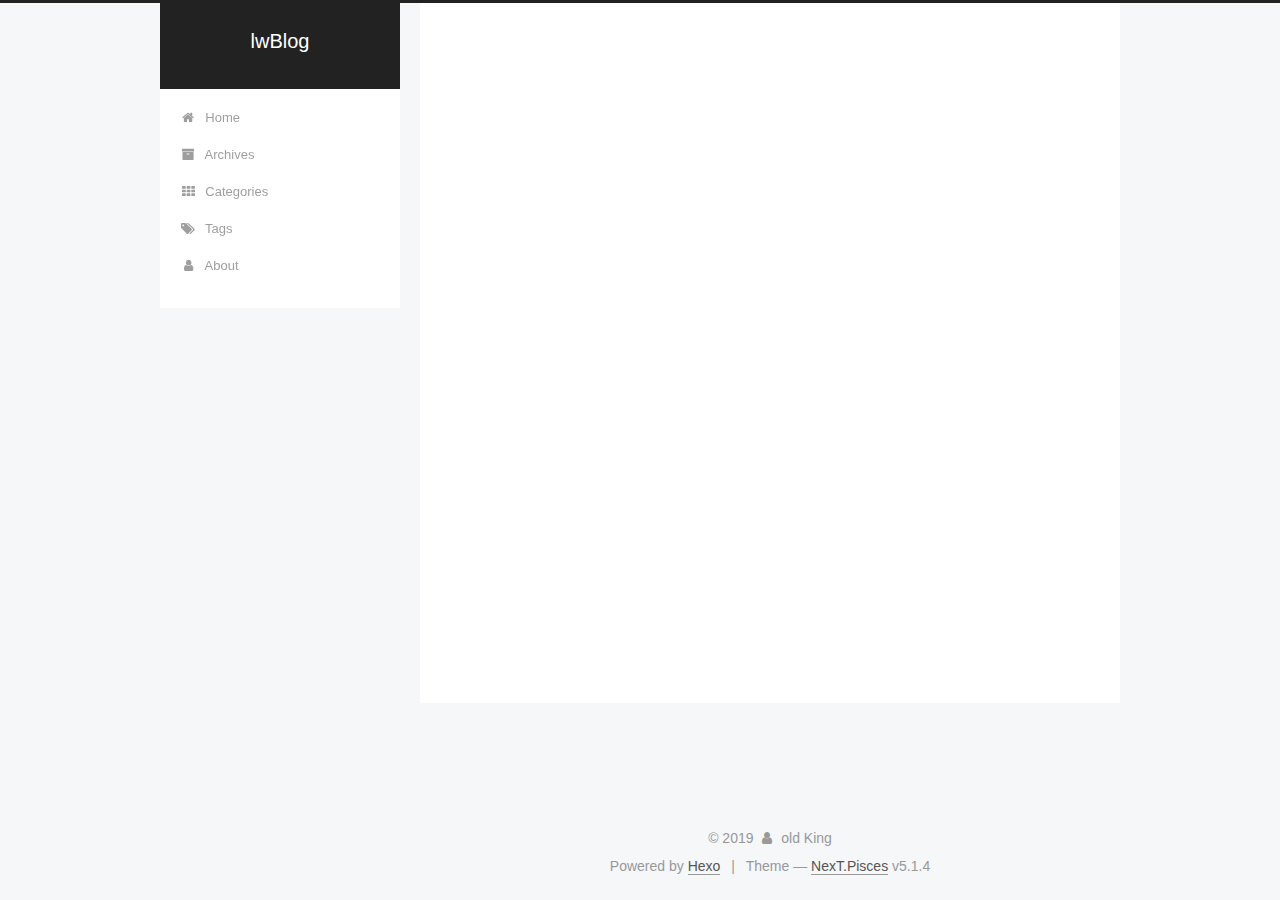
==== about/index.html @ 227a5539 "Site updated: 2019-04-22 17:58:42" ====
<!DOCTYPE html>



  


<html class="theme-next pisces use-motion" lang>
<head><meta name="generator" content="Hexo 3.8.0">
  <meta charset="UTF-8">
<meta http-equiv="X-UA-Compatible" content="IE=edge">
<meta name="viewport" content="width=device-width, initial-scale=1, maximum-scale=1">
<meta name="theme-color" content="#222">









<meta http-equiv="Cache-Control" content="no-transform">
<meta http-equiv="Cache-Control" content="no-siteapp">
















  
  
  <link href="/lib/fancybox/source/jquery.fancybox.css?v=2.1.5" rel="stylesheet" type="text/css">







<link href="/lib/font-awesome/css/font-awesome.min.css?v=4.6.2" rel="stylesheet" type="text/css">

<link href="/css/main.css?v=5.1.4" rel="stylesheet" type="text/css">


  <link rel="apple-touch-icon" sizes="180x180" href="/images/apple-touch-icon-next.png?v=5.1.4">


  <link rel="icon" type="image/png" sizes="32x32" href="/images/favicon-32x32-next.png?v=5.1.4">


  <link rel="icon" type="image/png" sizes="16x16" href="/images/favicon-16x16-next.png?v=5.1.4">


  <link rel="mask-icon" href="/images/logo.svg?v=5.1.4" color="#222">





  <meta name="keywords" content="Hexo, NexT">










<meta property="og:type" content="website">
<meta property="og:title" content="about">
<meta property="og:url" content="http://yoursite.com/about/index.html">
<meta property="og:site_name" content="lwBlog">
<meta property="og:locale" content="default">
<meta property="og:updated_time" content="2019-04-22T09:58:23.138Z">
<meta name="twitter:card" content="summary">
<meta name="twitter:title" content="about">



<script type="text/javascript" id="hexo.configurations">
  var NexT = window.NexT || {};
  var CONFIG = {
    root: '/',
    scheme: 'Pisces',
    version: '5.1.4',
    sidebar: {"position":"left","display":"post","offset":12,"b2t":false,"scrollpercent":false,"onmobile":false},
    fancybox: true,
    tabs: true,
    motion: {"enable":true,"async":false,"transition":{"post_block":"fadeIn","post_header":"slideDownIn","post_body":"slideDownIn","coll_header":"slideLeftIn","sidebar":"slideUpIn"}},
    duoshuo: {
      userId: '0',
      author: 'Author'
    },
    algolia: {
      applicationID: '',
      apiKey: '',
      indexName: '',
      hits: {"per_page":10},
      labels: {"input_placeholder":"Search for Posts","hits_empty":"We didn't find any results for the search: ${query}","hits_stats":"${hits} results found in ${time} ms"}
    }
  };
</script>



  <link rel="canonical" href="http://yoursite.com/about/">





  <title>about | lwBlog</title>
  








</head>

<body itemscope itemtype="http://schema.org/WebPage" lang="default">

  
  
    
  

  <div class="container sidebar-position-left page-post-detail">
    <div class="headband"></div>

    <header id="header" class="header" itemscope itemtype="http://schema.org/WPHeader">
      <div class="header-inner"><div class="site-brand-wrapper">
  <div class="site-meta ">
    

    <div class="custom-logo-site-title">
      <a href="/" class="brand" rel="start">
        <span class="logo-line-before"><i></i></span>
        <span class="site-title">lwBlog</span>
        <span class="logo-line-after"><i></i></span>
      </a>
    </div>
      
        <p class="site-subtitle"></p>
      
  </div>

  <div class="site-nav-toggle">
    <button>
      <span class="btn-bar"></span>
      <span class="btn-bar"></span>
      <span class="btn-bar"></span>
    </button>
  </div>
</div>

<nav class="site-nav">
  

  
    <ul id="menu" class="menu">
      
        
        <li class="menu-item menu-item-home">
          <a href="/" rel="section">
            
              <i class="menu-item-icon fa fa-fw fa-home"></i> <br>
            
            Home
          </a>
        </li>
      
        
        <li class="menu-item menu-item-archives">
          <a href="/archives/" rel="section">
            
              <i class="menu-item-icon fa fa-fw fa-archive"></i> <br>
            
            Archives
          </a>
        </li>
      
        
        <li class="menu-item menu-item-categories">
          <a href="/categories/" rel="section">
            
              <i class="menu-item-icon fa fa-fw fa-th"></i> <br>
            
            Categories
          </a>
        </li>
      
        
        <li class="menu-item menu-item-tags">
          <a href="/tags/" rel="section">
            
              <i class="menu-item-icon fa fa-fw fa-tags"></i> <br>
            
            Tags
          </a>
        </li>
      
        
        <li class="menu-item menu-item-about">
          <a href="/about/" rel="section">
            
              <i class="menu-item-icon fa fa-fw fa-user"></i> <br>
            
            About
          </a>
        </li>
      

      
    </ul>
  

  
</nav>



 </div>
    </header>

    <main id="main" class="main">
      <div class="main-inner">
        <div class="content-wrap">
          <div id="content" class="content">
            

  <div id="posts" class="posts-expand">
    
    
    
    <div class="post-block page">
      <header class="post-header">

	<h1 class="post-title" itemprop="name headline">about</h1>



</header>

      
      
      
      <div class="post-body">
        
        
          
        
      </div>
      
      
      
    </div>
    
    
    
  </div>


          </div>
          


          

  



        </div>
        
          
  
  <div class="sidebar-toggle">
    <div class="sidebar-toggle-line-wrap">
      <span class="sidebar-toggle-line sidebar-toggle-line-first"></span>
      <span class="sidebar-toggle-line sidebar-toggle-line-middle"></span>
      <span class="sidebar-toggle-line sidebar-toggle-line-last"></span>
    </div>
  </div>

  <aside id="sidebar" class="sidebar">
    
    <div class="sidebar-inner">

      

      

      <section class="site-overview-wrap sidebar-panel sidebar-panel-active">
        <div class="site-overview">
          <div class="site-author motion-element" itemprop="author" itemscope itemtype="http://schema.org/Person">
            
              <p class="site-author-name" itemprop="name">old King</p>
              <p class="site-description motion-element" itemprop="description"></p>
          </div>

          <nav class="site-state motion-element">

            
              <div class="site-state-item site-state-posts">
              
                <a href="/archives/">
              
                  <span class="site-state-item-count">2</span>
                  <span class="site-state-item-name">posts</span>
                </a>
              </div>
            

            

            
              
              
              <div class="site-state-item site-state-tags">
                
                  <span class="site-state-item-count">1</span>
                  <span class="site-state-item-name">tags</span>
                
              </div>
            

          </nav>

          

          

          
          

          
          

          

        </div>
      </section>

      

      

    </div>
  </aside>


        
      </div>
    </main>

    <footer id="footer" class="footer">
      <div class="footer-inner">
        <div class="copyright">&copy; <span itemprop="copyrightYear">2019</span>
  <span class="with-love">
    <i class="fa fa-user"></i>
  </span>
  <span class="author" itemprop="copyrightHolder">old King</span>

  
</div>


  <div class="powered-by">Powered by <a class="theme-link" target="_blank" href="https://hexo.io">Hexo</a></div>



  <span class="post-meta-divider">|</span>



  <div class="theme-info">Theme &mdash; <a class="theme-link" target="_blank" href="https://github.com/iissnan/hexo-theme-next">NexT.Pisces</a> v5.1.4</div>




        







        
      </div>
    </footer>

    
      <div class="back-to-top">
        <i class="fa fa-arrow-up"></i>
        
      </div>
    

    

  </div>

  

<script type="text/javascript">
  if (Object.prototype.toString.call(window.Promise) !== '[object Function]') {
    window.Promise = null;
  }
</script>









  












  
  
    <script type="text/javascript" src="/lib/jquery/index.js?v=2.1.3"></script>
  

  
  
    <script type="text/javascript" src="/lib/fastclick/lib/fastclick.min.js?v=1.0.6"></script>
  

  
  
    <script type="text/javascript" src="/lib/jquery_lazyload/jquery.lazyload.js?v=1.9.7"></script>
  

  
  
    <script type="text/javascript" src="/lib/velocity/velocity.min.js?v=1.2.1"></script>
  

  
  
    <script type="text/javascript" src="/lib/velocity/velocity.ui.min.js?v=1.2.1"></script>
  

  
  
    <script type="text/javascript" src="/lib/fancybox/source/jquery.fancybox.pack.js?v=2.1.5"></script>
  


  


  <script type="text/javascript" src="/js/src/utils.js?v=5.1.4"></script>

  <script type="text/javascript" src="/js/src/motion.js?v=5.1.4"></script>



  
  


  <script type="text/javascript" src="/js/src/affix.js?v=5.1.4"></script>

  <script type="text/javascript" src="/js/src/schemes/pisces.js?v=5.1.4"></script>



  
  <script type="text/javascript" src="/js/src/scrollspy.js?v=5.1.4"></script>
<script type="text/javascript" src="/js/src/post-details.js?v=5.1.4"></script>



  


  <script type="text/javascript" src="/js/src/bootstrap.js?v=5.1.4"></script>



  


  




	





  





  












  





  

  

  

  
  

  

  

  

</body>
</html>
---- css/main.css ----
/* normalize.css v3.0.2 | MIT License | git.io/normalize */
html {
  font-family: sans-serif; /* 1 */
  -ms-text-size-adjust: 100%; /* 2 */
  -webkit-text-size-adjust: 100%; /* 2 */
}
body {
  margin: 0;
}
article,
aside,
details,
figcaption,
figure,
footer,
header,
hgroup,
main,
menu,
nav,
section,
summary {
  display: block;
}
audio,
canvas,
progress,
video {
  display: inline-block; /* 1 */
  vertical-align: baseline; /* 2 */
}
audio:not([controls]) {
  display: none;
  height: 0;
}
[hidden],
template {
  display: none;
}
a {
  background-color: transparent;
}
a:active,
a:hover {
  outline: 0;
}
abbr[title] {
  border-bottom: 1px dotted;
}
b,
strong {
  font-weight: bold;
}
dfn {
  font-style: italic;
}
h1 {
  font-size: 2em;
  margin: 0.67em 0;
}
mark {
  background: #ff0;
  color: #000;
}
small {
  font-size: 80%;
}
sub,
sup {
  font-size: 75%;
  line-height: 0;
  position: relative;
  vertical-align: baseline;
}
sup {
  top: -0.5em;
}
sub {
  bottom: -0.25em;
}
img {
  border: 0;
}
svg:not(:root) {
  overflow: hidden;
}
figure {
  margin: 1em 40px;
}
hr {
  -moz-box-sizing: content-box;
  box-sizing: content-box;
  height: 0;
}
pre {
  overflow: auto;
}
code,
kbd,
pre,
samp {
  font-family: monospace, monospace;
  font-size: 1em;
}
button,
input,
optgroup,
select,
textarea {
  color: inherit; /* 1 */
  font: inherit; /* 2 */
  margin: 0; /* 3 */
}
button {
  overflow: visible;
}
button,
select {
  text-transform: none;
}
button,
html input[type="button"],
input[type="reset"],
input[type="submit"] {
  -webkit-appearance: button; /* 2 */
  cursor: pointer; /* 3 */
}
button[disabled],
html input[disabled] {
  cursor: default;
}
button::-moz-focus-inner,
input::-moz-focus-inner {
  border: 0;
  padding: 0;
}
input {
  line-height: normal;
}
input[type="checkbox"],
input[type="radio"] {
  box-sizing: border-box; /* 1 */
  padding: 0; /* 2 */
}
input[type="number"]::-webkit-inner-spin-button,
input[type="number"]::-webkit-outer-spin-button {
  height: auto;
}
input[type="search"] {
  -webkit-appearance: textfield; /* 1 */
  -moz-box-sizing: content-box;
  -webkit-box-sizing: content-box; /* 2 */
  box-sizing: content-box;
}
input[type="search"]::-webkit-search-cancel-button,
input[type="search"]::-webkit-search-decoration {
  -webkit-appearance: none;
}
fieldset {
  border: 1px solid #c0c0c0;
  margin: 0 2px;
  padding: 0.35em 0.625em 0.75em;
}
legend {
  border: 0; /* 1 */
  padding: 0; /* 2 */
}
textarea {
  overflow: auto;
}
optgroup {
  font-weight: bold;
}
table {
  border-collapse: collapse;
  border-spacing: 0;
}
td,
th {
  padding: 0;
}
::selection {
  background: #262a30;
  color: #fff;
}
body {
  position: relative;
  font-family: 'Lato', "PingFang SC", "Microsoft YaHei", sans-serif;
  font-size: 14px;
  line-height: 2;
  color: #555;
  background: #f5f7f9;
}
@media (max-width: 767px) {
  body {
    padding-right: 0 !important;
  }
}
@media (min-width: 768px) and (max-width: 991px) {
  body {
    padding-right: 0 !important;
  }
}
@media (min-width: 1600px) {
  body {
    font-size: 16px;
  }
}
h1,
h2,
h3,
h4,
h5,
h6 {
  margin: 0;
  padding: 0;
  font-weight: bold;
  line-height: 1.5;
  font-family: 'Lato', "PingFang SC", "Microsoft YaHei", sans-serif;
}
h2,
h3,
h4,
h5,
h6 {
  margin: 20px 0 15px;
}
h1 {
  font-size: 22px;
}
@media (max-width: 767px) {
  h1 {
    font-size: 18px;
  }
}
h2 {
  font-size: 20px;
}
@media (max-width: 767px) {
  h2 {
    font-size: 16px;
  }
}
h3 {
  font-size: 18px;
}
@media (max-width: 767px) {
  h3 {
    font-size: 14px;
  }
}
h4 {
  font-size: 16px;
}
@media (max-width: 767px) {
  h4 {
    font-size: 12px;
  }
}
h5 {
  font-size: 14px;
}
@media (max-width: 767px) {
  h5 {
    font-size: 10px;
  }
}
h6 {
  font-size: 12px;
}
@media (max-width: 767px) {
  h6 {
    font-size: 8px;
  }
}
p {
  margin: 0 0 20px 0;
}
a {
  color: #555;
  text-decoration: none;
  outline: none;
  border-bottom: 1px solid #999;
  word-wrap: break-word;
}
a:hover {
  color: #222;
  border-bottom-color: #222;
}
blockquote {
  margin: 0;
  padding: 0;
}
img {
  display: block;
  margin: auto;
  max-width: 100%;
  height: auto;
}
hr {
  margin: 40px 0;
  height: 3px;
  border: none;
  background-color: #ddd;
  background-image: repeating-linear-gradient(-45deg, #fff, #fff 4px, transparent 4px, transparent 8px);
}
blockquote {
  padding: 0 15px;
  color: #666;
  border-left: 4px solid #ddd;
}
blockquote cite::before {
  content: "-";
  padding: 0 5px;
}
dt {
  font-weight: 700;
}
dd {
  margin: 0;
  padding: 0;
}
kbd {
  border: 1px solid #ccc;
  border-radius: 0.2em;
  box-shadow: 0.1em 0.1em 0.2em rgba(0,0,0,0.1);
  background-color: #f9f9f9;
  font-family: inherit;
  background-image: -webkit-linear-gradient(top, #eee, #fff, #eee);
  padding: 0.1em 0.3em;
  white-space: nowrap;
}
.text-left {
  text-align: left;
}
.text-center {
  text-align: center;
}
.text-right {
  text-align: right;
}
.text-justify {
  text-align: justify;
}
.text-nowrap {
  white-space: nowrap;
}
.text-lowercase {
  text-transform: lowercase;
}
.text-uppercase {
  text-transform: uppercase;
}
.text-capitalize {
  text-transform: capitalize;
}
.center-block {
  display: block;
  margin-left: auto;
  margin-right: auto;
}
.clearfix:before,
.clearfix:after {
  content: " ";
  display: table;
}
.clearfix:after {
  clear: both;
}
.pullquote {
  width: 45%;
}
.pullquote.left {
  float: left;
  margin-left: 5px;
  margin-right: 10px;
}
.pullquote.right {
  float: right;
  margin-left: 10px;
  margin-right: 5px;
}
.affix.affix.affix {
  position: fixed;
}
.translation {
  margin-top: -20px;
  font-size: 14px;
  color: #999;
}
.scrollbar-measure {
  width: 100px;
  height: 100px;
  overflow: scroll;
  position: absolute;
  top: -9999px;
}
.use-motion .motion-element {
  opacity: 0;
}
table {
  margin: 20px 0;
  width: 100%;
  border-collapse: collapse;
  border-spacing: 0;
  border: 1px solid #ddd;
  font-size: 14px;
  table-layout: fixed;
  word-wrap: break-all;
}
table>tbody>tr:nth-of-type(odd) {
  background-color: #f9f9f9;
}
table>tbody>tr:hover {
  background-color: #f5f5f5;
}
caption,
th,
td {
  padding: 8px;
  text-align: left;
  vertical-align: middle;
  font-weight: normal;
}
th,
td {
  border-bottom: 3px solid #ddd;
  border-right: 1px solid #eee;
}
th {
  padding-bottom: 10px;
  font-weight: 700;
}
td {
  border-bottom-width: 1px;
}
html,
body {
  height: 100%;
}
.container {
  position: relative;
  min-height: 100%;
}
.header-inner {
  margin: 0 auto;
  padding: 100px 0 70px;
  width: 700px;
}
@media (min-width: 1600px) {
  .container .header-inner {
    width: 900px;
  }
}
.main {
  padding-bottom: 150px;
}
.main-inner {
  margin: 0 auto;
  width: 700px;
}
@media (min-width: 1600px) {
  .container .main-inner {
    width: 900px;
  }
}
.footer {
  position: absolute;
  left: 0;
  bottom: 0;
  width: 100%;
  min-height: 50px;
}
.footer-inner {
  box-sizing: border-box;
  margin: 20px auto;
  width: 700px;
}
@media (min-width: 1600px) {
  .container .footer-inner {
    width: 900px;
  }
}
pre,
.highlight {
  overflow: auto;
  margin: 20px 0;
  padding: 0;
  font-size: 13px;
  color: #4d4d4c;
  background: #f7f7f7;
  line-height: 1.6;
}
pre,
code {
  font-family: consolas, Menlo, "PingFang SC", "Microsoft YaHei", monospace;
}
code {
  padding: 2px 4px;
  word-wrap: break-word;
  color: #555;
  background: #eee;
  border-radius: 3px;
  font-size: 13px;
}
pre {
  padding: 10px;
}
pre code {
  padding: 0;
  color: #4d4d4c;
  background: none;
  text-shadow: none;
}
.highlight {
  border-radius: 1px;
}
.highlight pre {
  border: none;
  margin: 0;
  padding: 10px 0;
}
.highlight table {
  margin: 0;
  width: auto;
  border: none;
}
.highlight td {
  border: none;
  padding: 0;
}
.highlight figcaption {
  font-size: 1em;
  color: #4d4d4c;
  line-height: 1em;
  margin-bottom: 1em;
}
.highlight figcaption:before,
.highlight figcaption:after {
  content: " ";
  display: table;
}
.highlight figcaption:after {
  clear: both;
}
.highlight figcaption a {
  float: right;
  color: #4d4d4c;
}
.highlight figcaption a:hover {
  border-bottom-color: #4d4d4c;
}
.highlight .gutter pre {
  padding-left: 10px;
  padding-right: 10px;
  color: #869194;
  text-align: right;
  background-color: #eff2f3;
}
.highlight .code pre {
  width: 100%;
  padding-left: 10px;
  padding-right: 10px;
  background-color: #f7f7f7;
}
.highlight .line {
  height: 20px;
}
.gutter {
  -webkit-user-select: none;
  -moz-user-select: none;
  -ms-user-select: none;
  user-select: none;
}
.gist table {
  width: auto;
}
.gist table td {
  border: none;
}
pre .deletion {
  background: #fdd;
}
pre .addition {
  background: #dfd;
}
pre .meta {
  color: #8959a8;
}
pre .comment {
  color: #8e908c;
}
pre .variable,
pre .attribute,
pre .tag,
pre .regexp,
pre .ruby .constant,
pre .xml .tag .title,
pre .xml .pi,
pre .xml .doctype,
pre .html .doctype,
pre .css .id,
pre .css .class,
pre .css .pseudo {
  color: #c82829;
}
pre .number,
pre .preprocessor,
pre .built_in,
pre .literal,
pre .params,
pre .constant,
pre .command {
  color: #f5871f;
}
pre .ruby .class .title,
pre .css .rules .attribute,
pre .string,
pre .value,
pre .inheritance,
pre .header,
pre .ruby .symbol,
pre .xml .cdata,
pre .special,
pre .number,
pre .formula {
  color: #718c00;
}
pre .title,
pre .css .hexcolor {
  color: #3e999f;
}
pre .function,
pre .python .decorator,
pre .python .title,
pre .ruby .function .title,
pre .ruby .title .keyword,
pre .perl .sub,
pre .javascript .title,
pre .coffeescript .title {
  color: #4271ae;
}
pre .keyword,
pre .javascript .function {
  color: #8959a8;
}
.full-image.full-image.full-image.full-image {
  border: none;
  max-width: 100%;
  width: auto;
  margin: 20px auto 25px;
}
@media (min-width: 992px) {
  .full-image.full-image.full-image.full-image {
    max-width: none;
    width: 118%;
    margin: 0 -9%;
  }
}
.blockquote-center,
.page-home .post-type-quote blockquote,
.page-post-detail .post-type-quote blockquote {
  position: relative;
  margin: 40px 0;
  padding: 0;
  border-left: none;
  text-align: center;
}
.blockquote-center::before,
.page-home .post-type-quote blockquote::before,
.page-post-detail .post-type-quote blockquote::before,
.blockquote-center::after,
.page-home .post-type-quote blockquote::after,
.page-post-detail .post-type-quote blockquote::after {
  position: absolute;
  content: ' ';
  display: block;
  width: 100%;
  height: 24px;
  opacity: 0.2;
  background-repeat: no-repeat;
  background-position: 0 -6px;
  background-size: 22px 22px;
}
.blockquote-center::before,
.page-home .post-type-quote blockquote::before,
.page-post-detail .post-type-quote blockquote::before {
  top: -20px;
  background-image: url("../images/quote-l.svg");
  border-top: 1px solid #ccc;
}
.blockquote-center::after,
.page-home .post-type-quote blockquote::after,
.page-post-detail .post-type-quote blockquote::after {
  bottom: -20px;
  background-image: url("../images/quote-r.svg");
  border-bottom: 1px solid #ccc;
  background-position: 100% 8px;
}
.blockquote-center p,
.page-home .post-type-quote blockquote p,
.page-post-detail .post-type-quote blockquote p,
.blockquote-center div,
.page-home .post-type-quote blockquote div,
.page-post-detail .post-type-quote blockquote div {
  text-align: center;
}
.post .post-body .group-picture img {
  box-sizing: border-box;
  padding: 0 3px;
  border: none;
}
.post .group-picture-row {
  overflow: hidden;
  margin-top: 6px;
}
.post .group-picture-row:first-child {
  margin-top: 0;
}
.post .group-picture-column {
  float: left;
}
.page-post-detail .post-body .group-picture-column {
  float: none;
  margin-top: 10px;
  width: auto !important;
}
.page-post-detail .post-body .group-picture-column img {
  margin: 0 auto;
}
.page-archive .group-picture-container {
  overflow: hidden;
}
.page-archive .group-picture-row {
  float: left;
}
.page-archive .group-picture-row:first-child {
  margin-top: 6px;
}
.page-archive .group-picture-column {
  max-width: 150px;
  max-height: 150px;
}
.post-body .note {
  position: relative;
  padding: 15px;
  margin-bottom: 20px;
  border: 1px solid #eee;
  border-left-width: 5px;
  border-radius: 3px;
}
.post-body .note h2,
.post-body .note h3,
.post-body .note h4,
.post-body .note h5,
.post-body .note h6 {
  margin-top: 0;
  margin-bottom: 0;
  border-bottom: initial;
  padding-top: 0 !important;
}
.post-body .note p:first-child,
.post-body .note ul:first-child,
.post-body .note ol:first-child,
.post-body .note table:first-child,
.post-body .note pre:first-child,
.post-body .note blockquote:first-child {
  margin-top: 0;
}
.post-body .note p:last-child,
.post-body .note ul:last-child,
.post-body .note ol:last-child,
.post-body .note table:last-child,
.post-body .note pre:last-child,
.post-body .note blockquote:last-child {
  margin-bottom: 0;
}
.post-body .note.default {
  border-left-color: #777;
}
.post-body .note.default h2,
.post-body .note.default h3,
.post-body .note.default h4,
.post-body .note.default h5,
.post-body .note.default h6 {
  color: #777;
}
.post-body .note.primary {
  border-left-color: #6f42c1;
}
.post-body .note.primary h2,
.post-body .note.primary h3,
.post-body .note.primary h4,
.post-body .note.primary h5,
.post-body .note.primary h6 {
  color: #6f42c1;
}
.post-body .note.info {
  border-left-color: #428bca;
}
.post-body .note.info h2,
.post-body .note.info h3,
.post-body .note.info h4,
.post-body .note.info h5,
.post-body .note.info h6 {
  color: #428bca;
}
.post-body .note.success {
  border-left-color: #5cb85c;
}
.post-body .note.success h2,
.post-body .note.success h3,
.post-body .note.success h4,
.post-body .note.success h5,
.post-body .note.success h6 {
  color: #5cb85c;
}
.post-body .note.warning {
  border-left-color: #f0ad4e;
}
.post-body .note.warning h2,
.post-body .note.warning h3,
.post-body .note.warning h4,
.post-body .note.warning h5,
.post-body .note.warning h6 {
  color: #f0ad4e;
}
.post-body .note.danger {
  border-left-color: #d9534f;
}
.post-body .note.danger h2,
.post-body .note.danger h3,
.post-body .note.danger h4,
.post-body .note.danger h5,
.post-body .note.danger h6 {
  color: #d9534f;
}
.post-body .label {
  display: inline;
  padding: 0 2px;
  white-space: nowrap;
}
.post-body .label.default {
  background-color: #f0f0f0;
}
.post-body .label.primary {
  background-color: #efe6f7;
}
.post-body .label.info {
  background-color: #e5f2f8;
}
.post-body .label.success {
  background-color: #e7f4e9;
}
.post-body .label.warning {
  background-color: #fcf6e1;
}
.post-body .label.danger {
  background-color: #fae8eb;
}
.post-body .tabs {
  position: relative;
  display: block;
  margin-bottom: 20px;
  padding-top: 10px;
}
.post-body .tabs ul.nav-tabs {
  margin: 0;
  padding: 0;
  display: flex;
  margin-bottom: -1px;
}
@media (max-width: 413px) {
  .post-body .tabs ul.nav-tabs {
    display: block;
    margin-bottom: 5px;
  }
}
.post-body .tabs ul.nav-tabs li.tab {
  list-style-type: none !important;
  margin: 0 0.25em 0 0;
  border-top: 3px solid transparent;
  border-left: 1px solid transparent;
  border-right: 1px solid transparent;
}
@media (max-width: 413px) {
  .post-body .tabs ul.nav-tabs li.tab {
    margin: initial;
    border-top: 1px solid transparent;
    border-left: 3px solid transparent;
    border-right: 1px solid transparent;
    border-bottom: 1px solid transparent;
  }
}
.post-body .tabs ul.nav-tabs li.tab a {
  outline: 0;
  border-bottom: initial;
  display: block;
  line-height: 1.8em;
  padding: 0.25em 0.75em;
  transition-duration: 0.2s;
  transition-timing-function: ease-out;
  transition-delay: 0s;
}
.post-body .tabs ul.nav-tabs li.tab a i {
  width: 1.285714285714286em;
}
.post-body .tabs ul.nav-tabs li.tab.active {
  border-top: 3px solid #fc6423;
  border-left: 1px solid #ddd;
  border-right: 1px solid #ddd;
  background-color: #fff;
}
@media (max-width: 413px) {
  .post-body .tabs ul.nav-tabs li.tab.active {
    border-top: 1px solid #ddd;
    border-left: 3px solid #fc6423;
    border-right: 1px solid #ddd;
    border-bottom: 1px solid #ddd;
  }
}
.post-body .tabs ul.nav-tabs li.tab.active a {
  cursor: default;
  color: #555;
}
.post-body .tabs .tab-content {
  background-color: #fff;
}
.post-body .tabs .tab-content .tab-pane {
  border: 1px solid #ddd;
  padding: 20px 20px 0 20px;
}
.post-body .tabs .tab-content .tab-pane:not(.active) {
  display: none !important;
}
.post-body .tabs .tab-content .tab-pane.active {
  display: block !important;
}
.btn {
  display: inline-block;
  padding: 0 20px;
  font-size: 14px;
  color: #555;
  background: #fff;
  border: 2px solid #555;
  text-decoration: none;
  border-radius: 2px;
  transition-property: background-color;
  transition-duration: 0.2s;
  transition-timing-function: ease-in-out;
  transition-delay: 0s;
  line-height: 2;
}
.btn:hover {
  border-color: #222;
  color: #fff;
  background: #222;
}
.btn +.btn {
  margin: 0 0 8px 8px;
}
.btn .fa-fw {
  width: 1.285714285714286em;
  text-align: left;
}
.btn-bar {
  display: block;
  width: 22px;
  height: 2px;
  background: #555;
  border-radius: 1px;
}
.btn-bar+.btn-bar {
  margin-top: 4px;
}
.pagination {
  margin: 120px 0 40px;
  text-align: center;
  border-top: 1px solid #eee;
}
.page-number-basic,
.pagination .prev,
.pagination .next,
.pagination .page-number,
.pagination .space {
  display: inline-block;
  position: relative;
  top: -1px;
  margin: 0 10px;
  padding: 0 11px;
}
@media (max-width: 767px) {
  .page-number-basic,
  .pagination .prev,
  .pagination .next,
  .pagination .page-number,
  .pagination .space {
    margin: 0 5px;
  }
}
.pagination .prev,
.pagination .next,
.pagination .page-number {
  border-bottom: 0;
  border-top: 1px solid #eee;
  transition-property: border-color;
  transition-duration: 0.2s;
  transition-timing-function: ease-in-out;
  transition-delay: 0s;
}
.pagination .prev:hover,
.pagination .next:hover,
.pagination .page-number:hover {
  border-top-color: #222;
}
.pagination .space {
  padding: 0;
  margin: 0;
}
.pagination .prev {
  margin-left: 0;
}
.pagination .next {
  margin-right: 0;
}
.pagination .page-number.current {
  color: #fff;
  background: #ccc;
  border-top-color: #ccc;
}
@media (max-width: 767px) {
  .pagination {
    border-top: none;
  }
  .pagination .prev,
  .pagination .next,
  .pagination .page-number {
    margin-bottom: 10px;
    border-top: 0;
    border-bottom: 1px solid #eee;
    padding: 0 10px;
  }
  .pagination .prev:hover,
  .pagination .next:hover,
  .pagination .page-number:hover {
    border-bottom-color: #222;
  }
}
.comments {
  margin: 60px 20px 0;
}
.tag-cloud {
  text-align: center;
}
.tag-cloud a {
  display: inline-block;
  margin: 10px;
}
.back-to-top {
  box-sizing: border-box;
  position: fixed;
  bottom: -100px;
  right: 30px;
  z-index: 1050;
  padding: 0 6px;
  width: 24px;
  background: #222;
  font-size: 12px;
  opacity: 0.6;
  color: #fff;
  cursor: pointer;
  text-align: center;
  -webkit-transform: translateZ(0);
  transition-property: bottom;
  transition-duration: 0.2s;
  transition-timing-function: ease-in-out;
  transition-delay: 0s;
}
@media (min-width: 768px) and (max-width: 991px) {
  .back-to-top {
    display: none !important;
  }
}
@media (max-width: 767px) {
  .back-to-top {
    display: none !important;
  }
}
.back-to-top.back-to-top-on {
  bottom: 30px;
}
.header {
  background: transparent;
}
.header-inner {
  position: relative;
}
.headband {
  height: 3px;
  background: #222;
}
.site-meta {
  margin: 0;
  text-align: center;
}
@media (max-width: 767px) {
  .site-meta {
    text-align: center;
  }
}
.brand {
  position: relative;
  display: inline-block;
  padding: 0 40px;
  color: #fff;
  background: #222;
  border-bottom: none;
}
.brand:hover {
  color: #fff;
}
.logo {
  display: inline-block;
  margin-right: 5px;
  line-height: 36px;
  vertical-align: top;
}
.site-title {
  display: inline-block;
  vertical-align: top;
  line-height: 36px;
  font-size: 20px;
  font-weight: normal;
  font-family: 'Lato', "PingFang SC", "Microsoft YaHei", sans-serif;
}
.site-subtitle {
  margin-top: 10px;
  font-size: 13px;
  color: #ddd;
}
.use-motion .brand {
  opacity: 0;
}
.use-motion .logo,
.use-motion .site-title,
.use-motion .site-subtitle {
  opacity: 0;
  position: relative;
  top: -10px;
}
.site-nav-toggle {
  display: none;
  position: absolute;
  top: 10px;
  left: 10px;
}
@media (max-width: 767px) {
  .site-nav-toggle {
    display: block;
  }
}
.site-nav-toggle button {
  margin-top: 2px;
  padding: 9px 10px;
  background: transparent;
  border: none;
}
@media (max-width: 767px) {
  .site-nav {
    display: none;
    margin: 0 -10px;
    padding: 0 10px;
    clear: both;
    border-top: 1px solid #ddd;
  }
}
@media (min-width: 768px) and (max-width: 991px) {
  .site-nav {
    display: block !important;
  }
}
@media (min-width: 992px) {
  .site-nav {
    display: block !important;
  }
}
.menu {
  margin-top: 20px;
  padding-left: 0;
  text-align: center;
}
.menu .menu-item {
  display: inline-block;
  margin: 0 10px;
  list-style: none;
}
@media screen and (max-width: 767px) {
  .menu .menu-item {
    margin-top: 10px;
  }
}
.menu .menu-item a {
  display: block;
  font-size: 13px;
  line-height: inherit;
  border-bottom: 1px solid transparent;
  transition-property: border-color;
  transition-duration: 0.2s;
  transition-timing-function: ease-in-out;
  transition-delay: 0s;
}
.menu .menu-item a:hover,
.menu-item-active a {
  border-bottom-color: #222;
}
.menu .menu-item .fa {
  margin-right: 5px;
}
.use-motion .menu-item {
  opacity: 0;
}
.post-body {
  font-family: 'Lato', "PingFang SC", "Microsoft YaHei", sans-serif;
}
@media (max-width: 767px) {
  .post-body {
    word-break: break-word;
  }
}
.post-body .fancybox img {
  display: block !important;
  margin: 0 auto;
  cursor: pointer;
  cursor: zoom-in;
  cursor: -webkit-zoom-in;
}
.post-body .image-caption,
.post-body .figure .caption {
  margin: -20px auto 15px;
  text-align: center;
  font-size: 14px;
  color: #999;
  font-weight: bold;
  line-height: 1;
}
.post-sticky-flag {
  display: inline-block;
  font-size: 16px;
  -ms-transform: rotate(30deg);
  -webkit-transform: rotate(30deg);
  -moz-transform: rotate(30deg);
  -ms-transform: rotate(30deg);
  -o-transform: rotate(30deg);
  transform: rotate(30deg);
}
.use-motion .post-block,
.use-motion .pagination,
.use-motion .comments {
  opacity: 0;
}
.use-motion .post-header {
  opacity: 0;
}
.use-motion .post-body {
  opacity: 0;
}
.use-motion .collection-title {
  opacity: 0;
}
.posts-expand {
  padding-top: 40px;
}
@media (max-width: 767px) {
  .posts-expand {
    margin: 0 20px;
  }
  .post-body pre .gutter pre {
    padding-right: 10px;
  }
  .post-body .highlight {
    margin-left: 0px;
    margin-right: 0px;
    padding: 0;
  }
  .post-body .highlight .gutter pre {
    padding-right: 10px;
  }
}
@media (min-width: 992px) {
  .posts-expand .post-body {
    text-align: justify;
  }
}
.posts-expand .post-body h2,
.posts-expand .post-body h3,
.posts-expand .post-body h4,
.posts-expand .post-body h5,
.posts-expand .post-body h6 {
  padding-top: 10px;
}
.posts-expand .post-body h2 .header-anchor,
.posts-expand .post-body h3 .header-anchor,
.posts-expand .post-body h4 .header-anchor,
.posts-expand .post-body h5 .header-anchor,
.posts-expand .post-body h6 .header-anchor {
  float: right;
  margin-left: 10px;
  color: #ccc;
  border-bottom-style: none;
  visibility: hidden;
}
.posts-expand .post-body h2 .header-anchor:hover,
.posts-expand .post-body h3 .header-anchor:hover,
.posts-expand .post-body h4 .header-anchor:hover,
.posts-expand .post-body h5 .header-anchor:hover,
.posts-expand .post-body h6 .header-anchor:hover {
  color: inherit;
}
.posts-expand .post-body h2:hover .header-anchor,
.posts-expand .post-body h3:hover .header-anchor,
.posts-expand .post-body h4:hover .header-anchor,
.posts-expand .post-body h5:hover .header-anchor,
.posts-expand .post-body h6:hover .header-anchor {
  visibility: visible;
}
.posts-expand .post-body ul li {
  list-style: circle;
}
.posts-expand .post-body img {
  box-sizing: border-box;
  margin: auto;
  padding: 3px;
  border: 1px solid #ddd;
}
.posts-expand .post-body .fancybox img {
  margin: 0 auto 25px;
}
@media (max-width: 767px) {
  .posts-collapse {
    margin: 0 20px;
  }
  .posts-collapse .post-title,
  .posts-collapse .post-meta {
    display: block;
    width: auto;
    text-align: left;
  }
}
.posts-collapse {
  position: relative;
  z-index: 1010;
  margin-left: 55px;
}
.posts-collapse::after {
  content: " ";
  position: absolute;
  top: 20px;
  left: 0;
  margin-left: -2px;
  width: 4px;
  height: 100%;
  background: #f5f5f5;
  z-index: -1;
}
@media (max-width: 767px) {
  .posts-collapse {
    margin: 0 20px;
  }
}
.posts-collapse .collection-title {
  position: relative;
  margin: 60px 0;
}
.posts-collapse .collection-title h1,
.posts-collapse .collection-title h2 {
  margin-left: 20px;
}
.posts-collapse .collection-title small {
  color: #bbb;
  margin-left: 5px;
}
.posts-collapse .collection-title::before {
  content: " ";
  position: absolute;
  left: 0;
  top: 50%;
  margin-left: -4px;
  margin-top: -4px;
  width: 8px;
  height: 8px;
  background: #bbb;
  border-radius: 50%;
}
.posts-collapse .post {
  margin: 30px 0;
}
.posts-collapse .post-header {
  position: relative;
  transition-duration: 0.2s;
  transition-timing-function: ease-in-out;
  transition-delay: 0s;
  transition-property: border;
  border-bottom: 1px dashed #ccc;
}
.posts-collapse .post-header::before {
  content: " ";
  position: absolute;
  left: 0;
  top: 12px;
  width: 6px;
  height: 6px;
  margin-left: -4px;
  background: #bbb;
  border-radius: 50%;
  border: 1px solid #fff;
  transition-duration: 0.2s;
  transition-timing-function: ease-in-out;
  transition-delay: 0s;
  transition-property: background;
}
.posts-collapse .post-header:hover {
  border-bottom-color: #666;
}
.posts-collapse .post-header:hover::before {
  background: #222;
}
.posts-collapse .post-meta {
  position: absolute;
  font-size: 12px;
  left: 20px;
  top: 5px;
}
.posts-collapse .post-comments-count {
  display: none;
}
.posts-collapse .post-title {
  margin-left: 60px;
  font-size: 16px;
  font-weight: normal;
  line-height: inherit;
}
.posts-collapse .post-title::after {
  margin-left: 3px;
  opacity: 0.6;
}
.posts-collapse .post-title a {
  color: #666;
  border-bottom: none;
}
.page-home .post-type-quote .post-header,
.page-post-detail .post-type-quote .post-header,
.page-home .post-type-quote .post-tags,
.page-post-detail .post-type-quote .post-tags {
  display: none;
}
.posts-expand .post-title {
  text-align: center;
  word-break: break-word;
  font-weight: 400;
}
.posts-expand .post-title-link {
  display: inline-block;
  position: relative;
  color: #555;
  border-bottom: none;
  line-height: 1.2;
  vertical-align: top;
}
.posts-expand .post-title-link::before {
  content: "";
  position: absolute;
  width: 100%;
  height: 2px;
  bottom: 0;
  left: 0;
  background-color: #000;
  visibility: hidden;
  -webkit-transform: scaleX(0);
  -moz-transform: scaleX(0);
  -ms-transform: scaleX(0);
  -o-transform: scaleX(0);
  transform: scaleX(0);
  transition-duration: 0.2s;
  transition-timing-function: ease-in-out;
  transition-delay: 0s;
}
.posts-expand .post-title-link:hover::before {
  visibility: visible;
  -webkit-transform: scaleX(1);
  -moz-transform: scaleX(1);
  -ms-transform: scaleX(1);
  -o-transform: scaleX(1);
  transform: scaleX(1);
}
.posts-expand .post-title-link .fa {
  font-size: 16px;
}
.posts-expand .post-meta {
  margin: 3px 0 60px 0;
  color: #999;
  font-family: 'Lato', "PingFang SC", "Microsoft YaHei", sans-serif;
  font-size: 12px;
  text-align: center;
}
.posts-expand .post-meta .post-category-list {
  display: inline-block;
  margin: 0;
  padding: 3px;
}
.posts-expand .post-meta .post-category-list-link {
  color: #999;
}
.posts-expand .post-meta .post-description {
  font-size: 14px;
  margin-top: 2px;
}
.post-meta-divider {
  margin: 0 0.5em;
}
.post-meta-item-icon {
  margin-right: 3px;
}
@media (min-width: 768px) and (max-width: 991px) {
  .post-meta-item-icon {
    display: inline-block;
  }
}
@media (max-width: 767px) {
  .post-meta-item-icon {
    display: inline-block;
  }
}
@media (min-width: 768px) and (max-width: 991px) {
  .post-meta-item-text {
    display: none;
  }
}
@media (max-width: 767px) {
  .post-meta-item-text {
    display: none;
  }
}
@media (max-width: 767px) {
  .posts-expand .post-comments-count {
    display: none;
  }
}
.post-button {
  margin-top: 40px;
}
.posts-expand .post-tags {
  margin-top: 40px;
  text-align: center;
}
.posts-expand .post-tags a {
  display: inline-block;
  margin-right: 10px;
  font-size: 13px;
}
.post-nav {
  display: table;
  margin-top: 15px;
  width: 100%;
  border-top: 1px solid #eee;
}
.post-nav-divider {
  display: table-cell;
  width: 10%;
}
.post-nav-item {
  display: table-cell;
  padding: 10px 0 0 0;
  width: 45%;
  vertical-align: top;
}
.post-nav-item a {
  position: relative;
  display: block;
  line-height: 25px;
  font-size: 14px;
  color: #555;
  border-bottom: none;
}
.post-nav-item a:hover {
  color: #222;
  border-bottom: none;
}
.post-nav-item a:active {
  top: 2px;
}
.post-nav-item .fa {
  position: absolute;
  top: 8px;
  left: 0;
  font-size: 12px;
}
.post-nav-next a {
  padding-left: 15px;
}
.post-nav-prev {
  text-align: right;
}
.post-nav-prev a {
  padding-right: 15px;
}
.post-nav-prev .fa {
  right: 0;
  left: auto;
}
.posts-expand .post-eof {
  display: block;
  margin: 80px auto 60px;
  width: 8%;
  height: 1px;
  background: #ccc;
  text-align: center;
}
.post:last-child .post-eof.post-eof.post-eof {
  display: none;
}
.post-gallery {
  display: table;
  table-layout: fixed;
  width: 100%;
  border-collapse: separate;
}
.post-gallery-row {
  display: table-row;
}
.post-gallery .post-gallery-img {
  display: table-cell;
  text-align: center;
  vertical-align: middle;
  border: none;
}
.post-gallery .post-gallery-img img {
  max-width: 100%;
  max-height: 100%;
  border: none;
}
.fancybox-close,
.fancybox-close:hover {
  border: none;
}
.rtl.post-body p,
.rtl.post-body a,
.rtl.post-body h1,
.rtl.post-body h2,
.rtl.post-body h3,
.rtl.post-body h4,
.rtl.post-body h5,
.rtl.post-body h6,
.rtl.post-body li,
.rtl.post-body ul,
.rtl.post-body ol {
  direction: rtl;
  font-family: UKIJ Ekran;
}
.rtl.post-title {
  font-family: UKIJ Ekran;
}
.sidebar {
  position: fixed;
  right: 0;
  top: 0;
  bottom: 0;
  width: 0;
  z-index: 1040;
  box-shadow: inset 0 2px 6px #000;
  background: #222;
  -webkit-transform: translateZ(0);
}
.sidebar a {
  color: #999;
  border-bottom-color: #555;
}
.sidebar a:hover {
  color: #eee;
}
@media (min-width: 768px) and (max-width: 991px) {
  .sidebar {
    display: none !important;
  }
}
@media (max-width: 767px) {
  .sidebar {
    display: none !important;
  }
}
.sidebar-inner {
  position: relative;
  padding: 20px 10px;
  color: #999;
  text-align: center;
}
.site-overview-wrap {
  overflow: hidden;
}
.site-overview {
  overflow-y: auto;
  overflow-x: hidden;
}
.sidebar-toggle {
  position: fixed;
  right: 30px;
  bottom: 45px;
  width: 14px;
  height: 14px;
  padding: 5px;
  background: #222;
  line-height: 0;
  z-index: 1050;
  cursor: pointer;
  -webkit-transform: translateZ(0);
}
@media (min-width: 768px) and (max-width: 991px) {
  .sidebar-toggle {
    display: none !important;
  }
}
@media (max-width: 767px) {
  .sidebar-toggle {
    display: none !important;
  }
}
.sidebar-toggle-line {
  position: relative;
  display: inline-block;
  vertical-align: top;
  height: 2px;
  width: 100%;
  background: #fff;
  margin-top: 3px;
}
.sidebar-toggle-line:first-child {
  margin-top: 0;
}
.site-author-image {
  display: block;
  margin: 0 auto;
  padding: 2px;
  max-width: 120px;
  height: auto;
  border: 1px solid #eee;
}
.site-author-name {
  margin: 0;
  text-align: center;
  color: #222;
  font-weight: 600;
}
.site-description {
  margin-top: 0;
  text-align: center;
  font-size: 13px;
  color: #999;
}
.site-state {
  overflow: hidden;
  line-height: 1.4;
  white-space: nowrap;
  text-align: center;
}
.site-state-item {
  display: inline-block;
  padding: 0 15px;
  border-left: 1px solid #eee;
}
.site-state-item:first-child {
  border-left: none;
}
.site-state-item a {
  border-bottom: none;
}
.site-state-item-count {
  display: block;
  text-align: center;
  color: inherit;
  font-weight: 600;
  font-size: 16px;
}
.site-state-item-name {
  font-size: 13px;
  color: #999;
}
.feed-link {
  margin-top: 20px;
}
.feed-link a {
  display: inline-block;
  padding: 0 15px;
  color: #fc6423;
  border: 1px solid #fc6423;
  border-radius: 4px;
}
.feed-link a i {
  color: #fc6423;
  font-size: 14px;
}
.feed-link a:hover {
  color: #fff;
  background: #fc6423;
}
.feed-link a:hover i {
  color: #fff;
}
.links-of-author {
  margin-top: 20px;
}
.links-of-author a {
  display: inline-block;
  vertical-align: middle;
  margin-right: 10px;
  margin-bottom: 10px;
  border-bottom-color: #555;
  font-size: 13px;
}
.links-of-author a:before {
  display: inline-block;
  vertical-align: middle;
  margin-right: 3px;
  content: " ";
  width: 4px;
  height: 4px;
  border-radius: 50%;
  background: #ffffac;
}
.links-of-blogroll {
  font-size: 13px;
}
.links-of-blogroll-title {
  margin-top: 20px;
  font-size: 14px;
  font-weight: 600;
}
.links-of-blogroll-list {
  margin: 0;
  padding: 0;
  list-style: none;
}
.links-of-blogroll-item {
  padding: 2px 10px;
}
.links-of-blogroll-item a {
  max-width: 280px;
  box-sizing: border-box;
  display: inline-block;
  overflow: hidden;
  white-space: nowrap;
  text-overflow: ellipsis;
}
.sidebar-nav {
  margin: 0 0 20px;
  padding-left: 0;
}
.sidebar-nav li {
  display: inline-block;
  cursor: pointer;
  border-bottom: 1px solid transparent;
  font-size: 14px;
  color: #555;
}
.sidebar-nav li:hover {
  color: #fc6423;
}
.page-post-detail .sidebar-nav-toc {
  padding: 0 5px;
}
.page-post-detail .sidebar-nav-overview {
  margin-left: 10px;
}
.sidebar-nav .sidebar-nav-active {
  color: #fc6423;
  border-bottom-color: #fc6423;
}
.sidebar-nav .sidebar-nav-active:hover {
  color: #fc6423;
}
.sidebar-panel {
  display: none;
}
.sidebar-panel-active {
  display: block;
}
.post-toc-empty {
  font-size: 14px;
  color: #666;
}
.post-toc-wrap {
  overflow: hidden;
}
.post-toc {
  overflow: auto;
}
.post-toc ol {
  margin: 0;
  padding: 0 2px 5px 10px;
  text-align: left;
  list-style: none;
  font-size: 14px;
}
.post-toc ol > ol {
  padding-left: 0;
}
.post-toc ol a {
  transition-duration: 0.2s;
  transition-timing-function: ease-in-out;
  transition-delay: 0s;
  transition-property: all;
  color: #666;
  border-bottom-color: #ccc;
}
.post-toc ol a:hover {
  color: #000;
  border-bottom-color: #000;
}
.post-toc .nav-item {
  overflow: hidden;
  text-overflow: ellipsis;
  text-align: justify;
  white-space: nowrap;
  line-height: 1.8;
}
.post-toc .nav .nav-child {
  display: none;
}
.post-toc .nav .active > .nav-child {
  display: block;
}
.post-toc .nav .active-current > .nav-child {
  display: block;
}
.post-toc .nav .active-current > .nav-child > .nav-item {
  display: block;
}
.post-toc .nav .active > a {
  color: #fc6423;
  border-bottom-color: #fc6423;
}
.post-toc .nav .active-current > a {
  color: #fc6423;
}
.post-toc .nav .active-current > a:hover {
  color: #fc6423;
}
.footer {
  font-size: 14px;
  color: #999;
}
.footer img {
  border: none;
}
.footer-inner {
  text-align: center;
}
.with-love {
  display: inline-block;
  margin: 0 5px;
}
.powered-by,
.theme-info {
  display: inline-block;
}
.cc-license {
  margin-top: 10px;
  text-align: center;
}
.cc-license .cc-opacity {
  opacity: 0.7;
  border-bottom: none;
}
.cc-license .cc-opacity:hover {
  opacity: 0.9;
}
.cc-license img {
  display: inline-block;
}
.theme-next #ds-thread #ds-reset {
  color: #555;
}
.theme-next #ds-thread #ds-reset .ds-replybox {
  margin-bottom: 30px;
}
.theme-next #ds-thread #ds-reset .ds-replybox .ds-avatar,
.theme-next #ds-reset .ds-avatar img {
  box-shadow: none;
}
.theme-next #ds-thread #ds-reset .ds-textarea-wrapper {
  border-color: #c7d4e1;
  background: none;
  border-top-right-radius: 3px;
  border-top-left-radius: 3px;
}
.theme-next #ds-thread #ds-reset .ds-textarea-wrapper textarea {
  height: 60px;
}
.theme-next #ds-reset .ds-rounded-top {
  border-radius: 0;
}
.theme-next #ds-thread #ds-reset .ds-post-toolbar {
  box-sizing: border-box;
  border: 1px solid #c7d4e1;
  background: #f6f8fa;
}
.theme-next #ds-thread #ds-reset .ds-post-options {
  height: 40px;
  border: none;
  background: none;
}
.theme-next #ds-thread #ds-reset .ds-toolbar-buttons {
  top: 11px;
}
.theme-next #ds-thread #ds-reset .ds-sync {
  top: 5px;
}
.theme-next #ds-thread #ds-reset .ds-post-button {
  top: 4px;
  right: 5px;
  width: 90px;
  height: 30px;
  border: 1px solid #c5ced7;
  border-radius: 3px;
  background-image: linear-gradient(#fbfbfc, #f5f7f9);
  color: #60676d;
}
.theme-next #ds-thread #ds-reset .ds-post-button:hover {
  background-position: 0 -30px;
  color: #60676d;
}
.theme-next #ds-thread #ds-reset .ds-comments-info {
  padding: 10px 0;
}
.theme-next #ds-thread #ds-reset .ds-sort {
  display: none;
}
.theme-next #ds-thread #ds-reset li.ds-tab a.ds-current {
  border: none;
  background: #f6f8fa;
  color: #60676d;
}
.theme-next #ds-thread #ds-reset li.ds-tab a.ds-current:hover {
  background-color: #e9f0f7;
  color: #60676d;
}
.theme-next #ds-thread #ds-reset li.ds-tab a {
  border-radius: 2px;
  padding: 5px;
}
.theme-next #ds-thread #ds-reset .ds-login-buttons p {
  color: #999;
  line-height: 36px;
}
.theme-next #ds-thread #ds-reset .ds-login-buttons .ds-service-list li {
  height: 28px;
}
.theme-next #ds-thread #ds-reset .ds-service-list a {
  background: none;
  padding: 5px;
  border: 1px solid;
  border-radius: 3px;
  text-align: center;
}
.theme-next #ds-thread #ds-reset .ds-service-list a:hover {
  color: #fff;
  background: #666;
}
.theme-next #ds-thread #ds-reset .ds-service-list .ds-weibo {
  color: #fc9b00;
  border-color: #fc9b00;
}
.theme-next #ds-thread #ds-reset .ds-service-list .ds-weibo:hover {
  background: #fc9b00;
}
.theme-next #ds-thread #ds-reset .ds-service-list .ds-qq {
  color: #60a3ec;
  border-color: #60a3ec;
}
.theme-next #ds-thread #ds-reset .ds-service-list .ds-qq:hover {
  background: #60a3ec;
}
.theme-next #ds-thread #ds-reset .ds-service-list .ds-renren {
  color: #2e7ac4;
  border-color: #2e7ac4;
}
.theme-next #ds-thread #ds-reset .ds-service-list .ds-renren:hover {
  background: #2e7ac4;
}
.theme-next #ds-thread #ds-reset .ds-service-list .ds-douban {
  color: #37994c;
  border-color: #37994c;
}
.theme-next #ds-thread #ds-reset .ds-service-list .ds-douban:hover {
  background: #37994c;
}
.theme-next #ds-thread #ds-reset .ds-service-list .ds-kaixin {
  color: #fef20d;
  border-color: #fef20d;
}
.theme-next #ds-thread #ds-reset .ds-service-list .ds-kaixin:hover {
  background: #fef20d;
}
.theme-next #ds-thread #ds-reset .ds-service-list .ds-netease {
  color: #f00;
  border-color: #f00;
}
.theme-next #ds-thread #ds-reset .ds-service-list .ds-netease:hover {
  background: #f00;
}
.theme-next #ds-thread #ds-reset .ds-service-list .ds-sohu {
  color: #ffcb05;
  border-color: #ffcb05;
}
.theme-next #ds-thread #ds-reset .ds-service-list .ds-sohu:hover {
  background: #ffcb05;
}
.theme-next #ds-thread #ds-reset .ds-service-list .ds-baidu {
  color: #2831e0;
  border-color: #2831e0;
}
.theme-next #ds-thread #ds-reset .ds-service-list .ds-baidu:hover {
  background: #2831e0;
}
.theme-next #ds-thread #ds-reset .ds-service-list .ds-google {
  color: #166bec;
  border-color: #166bec;
}
.theme-next #ds-thread #ds-reset .ds-service-list .ds-google:hover {
  background: #166bec;
}
.theme-next #ds-thread #ds-reset .ds-service-list .ds-weixin {
  color: #00ce0d;
  border-color: #00ce0d;
}
.theme-next #ds-thread #ds-reset .ds-service-list .ds-weixin:hover {
  background: #00ce0d;
}
.theme-next #ds-thread #ds-reset .ds-service-list .ds-more-services {
  border: none;
}
.theme-next #ds-thread #ds-reset .ds-service-list .ds-more-services:hover {
  background: none;
}
.theme-next #ds-reset .duoshuo-ua-admin {
  display: inline-block;
  color: #f00;
}
.theme-next #ds-reset .duoshuo-ua-platform,
.theme-next #ds-reset .duoshuo-ua-browser {
  color: #ccc;
}
.theme-next #ds-reset .duoshuo-ua-platform .fa,
.theme-next #ds-reset .duoshuo-ua-browser .fa {
  display: inline-block;
  margin-right: 3px;
}
.theme-next #ds-reset .duoshuo-ua-separator {
  display: inline-block;
  margin-left: 5px;
}
.theme-next .this_ua {
  background-color: #ccc !important;
  border-radius: 4px;
  padding: 0 5px !important;
  margin: 1px 1px !important;
  border: 1px solid #bbb !important;
  color: #fff;
  display: inline-block !important;
}
.theme-next .this_ua.admin {
  background-color: #d9534f !important;
  border-color: #d9534f !important;
}
.theme-next .this_ua.platform.iOS,
.theme-next .this_ua.platform.Mac,
.theme-next .this_ua.platform.Windows {
  background-color: #39b3d7 !important;
  border-color: #46b8da !important;
}
.theme-next .this_ua.platform.Linux {
  background-color: #3a3a3a !important;
  border-color: #1f1f1f !important;
}
.theme-next .this_ua.platform.Android {
  background-color: #00c47d !important;
  border-color: #01b171 !important;
}
.theme-next .this_ua.browser.Mobile,
.theme-next .this_ua.browser.Chrome {
  background-color: #5cb85c !important;
  border-color: #4cae4c !important;
}
.theme-next .this_ua.browser.Firefox {
  background-color: #f0ad4e !important;
  border-color: #eea236 !important;
}
.theme-next .this_ua.browser.Maxthon,
.theme-next .this_ua.browser.IE {
  background-color: #428bca !important;
  border-color: #357ebd !important;
}
.theme-next .this_ua.browser.baidu,
.theme-next .this_ua.browser.UCBrowser,
.theme-next .this_ua.browser.Opera {
  background-color: #d9534f !important;
  border-color: #d43f3a !important;
}
.theme-next .this_ua.browser.Android,
.theme-next .this_ua.browser.QQBrowser {
  background-color: #78ace9 !important;
  border-color: #4cae4c !important;
}
.post-spread {
  margin-top: 20px;
  text-align: center;
}
.jiathis_style {
  display: inline-block;
}
.jiathis_style a {
  border: none;
}
.fa {
  font-family: FontAwesome !important;
}
.post-spread {
  margin-top: 20px;
  text-align: center;
}
.bdshare-slide-button-box a {
  border: none;
}
.bdsharebuttonbox {
  display: inline-block;
}
.bdsharebuttonbox a {
  border: none;
}
.local-search-pop-overlay {
  position: fixed;
  width: 100%;
  height: 100%;
  top: 0;
  left: 0;
  z-index: 2080;
  background-color: rgba(0,0,0,0.3);
}
.local-search-popup {
  display: none;
  position: fixed;
  top: 10%;
  left: 50%;
  margin-left: -350px;
  width: 700px;
  height: 80%;
  padding: 0;
  background: #fff;
  color: #333;
  z-index: 9999;
  border-radius: 5px;
}
@media (max-width: 767px) {
  .local-search-popup {
    padding: 0;
    top: 0;
    left: 0;
    margin: 0;
    width: 100%;
    height: 100%;
    border-radius: 0;
  }
}
.local-search-popup ul.search-result-list {
  padding: 0;
  margin: 0 5px;
}
.local-search-popup p.search-result {
  border-bottom: 1px dashed #ccc;
  padding: 5px 0;
}
.local-search-popup a.search-result-title {
  font-weight: bold;
  font-size: 16px;
}
.local-search-popup .search-keyword {
  border-bottom: 1px dashed #f00;
  font-weight: bold;
  color: #f00;
}
.local-search-popup .local-search-header {
  padding: 5px;
  height: 36px;
  background: #f5f5f5;
  border-top-left-radius: 5px;
  border-top-right-radius: 5px;
}
.local-search-popup #local-search-result {
  overflow: auto;
  position: relative;
  padding: 5px 25px;
  height: calc(100% - 55px);
}
.local-search-popup .local-search-input-wrapper {
  display: inline-block;
  width: calc(100% - 90px);
  height: 36px;
  line-height: 36px;
  padding: 0 5px;
}
.local-search-popup .local-search-input-wrapper input {
  padding: 8px 0;
  height: 20px;
  display: block;
  width: 100%;
  outline: none;
  border: none;
  background: transparent;
  vertical-align: middle;
}
.local-search-popup .search-icon,
.local-search-popup .popup-btn-close {
  display: inline-block;
  font-size: 18px;
  color: #999;
  height: 36px;
  width: 18px;
  padding-left: 10px;
  padding-right: 10px;
}
.local-search-popup .search-icon {
  float: left;
}
.local-search-popup .popup-btn-close {
  border-left: 1px solid #eee;
  float: right;
  cursor: pointer;
}
.local-search-popup #no-result {
  position: absolute;
  left: 50%;
  top: 50%;
  -webkit-transform: translate(-50%, -50%);
  -webkit-transform: translate(-50%, -50%);
  -moz-transform: translate(-50%, -50%);
  -ms-transform: translate(-50%, -50%);
  -o-transform: translate(-50%, -50%);
  transform: translate(-50%, -50%);
  color: #ccc;
}
@media (min-width: 768px) and (max-width: 991px) {
  .busuanzi-count {
    width: auto;
  }
}
@media (max-width: 767px) {
  .busuanzi-count {
    width: auto;
  }
}
.site-uv,
.site-pv,
.page-pv {
  display: inline-block;
}
.site-uv .busuanzi-value,
.site-pv .busuanzi-value,
.page-pv .busuanzi-value {
  margin: 0 5px;
}
.site-uv {
  margin-right: 10px;
}
.site-uv::after {
  content: "|";
  padding-left: 10px;
}
.page-archive .archive-page-counter {
  position: relative;
  top: 3px;
  left: 20px;
}
@media (max-width: 767px) {
  .page-archive .archive-page-counter {
    top: 5px;
  }
}
.page-archive .posts-collapse .archive-move-on {
  position: absolute;
  top: 11px;
  left: 0;
  margin-left: -6px;
  width: 10px;
  height: 10px;
  opacity: 0.5;
  background: #555;
  border: 1px solid #fff;
  border-radius: 50%;
}
.category-all-page .category-all-title {
  text-align: center;
}
.category-all-page .category-all {
  margin-top: 20px;
}
.category-all-page .category-list {
  margin: 0;
  padding: 0;
  list-style: none;
}
.category-all-page .category-list-item {
  margin: 5px 10px;
}
.category-all-page .category-list-count {
  color: #bbb;
}
.category-all-page .category-list-count:before {
  display: inline;
  content: " (";
}
.category-all-page .category-list-count:after {
  display: inline;
  content: ") ";
}
.category-all-page .category-list-child {
  padding-left: 10px;
}
#schedule ul#event-list {
  padding-left: 30px;
}
#schedule ul#event-list hr {
  margin: 20px 0 45px 0 !important;
  background: #222;
}
#schedule ul#event-list hr:after {
  display: inline-block;
  content: 'NOW';
  background: #222;
  color: #fff;
  font-weight: bold;
  text-align: right;
  padding: 0 5px;
}
#schedule ul#event-list li.event {
  margin: 20px 0px;
  background: #f9f9f9;
  padding-left: 10px;
  min-height: 40px;
}
#schedule ul#event-list li.event h2.event-summary {
  margin: 0;
  padding-bottom: 3px;
}
#schedule ul#event-list li.event h2.event-summary:before {
  display: inline-block;
  font-family: FontAwesome;
  font-size: 8px;
  content: '\f111';
  vertical-align: middle;
  margin-right: 25px;
  color: #bbb;
}
#schedule ul#event-list li.event span.event-relative-time {
  display: inline-block;
  font-size: 12px;
  font-weight: 400;
  padding-left: 12px;
  color: #bbb;
}
#schedule ul#event-list li.event span.event-details {
  display: block;
  color: #bbb;
  margin-left: 56px;
  padding-top: 3px;
  padding-bottom: 6px;
  text-indent: -24px;
  line-height: 18px;
}
#schedule ul#event-list li.event span.event-details:before {
  text-indent: 0;
  display: inline-block;
  width: 14px;
  font-family: FontAwesome;
  text-align: center;
  margin-right: 9px;
  color: #bbb;
}
#schedule ul#event-list li.event span.event-details.event-location:before {
  content: '\f041';
}
#schedule ul#event-list li.event span.event-details.event-duration:before {
  content: '\f017';
}
#schedule ul#event-list li.event-past {
  background: #fcfcfc;
}
#schedule ul#event-list li.event-past > * {
  opacity: 0.6;
}
#schedule ul#event-list li.event-past h2.event-summary {
  color: #bbb;
}
#schedule ul#event-list li.event-past h2.event-summary:before {
  color: #dfdfdf;
}
#schedule ul#event-list li.event-now {
  background: #222;
  color: #fff;
  padding: 15px 0 15px 10px;
}
#schedule ul#event-list li.event-now h2.event-summary:before {
  -webkit-transform: scale(1.2);
  -moz-transform: scale(1.2);
  -ms-transform: scale(1.2);
  -o-transform: scale(1.2);
  transform: scale(1.2);
  color: #fff;
  animation: dot-flash 1s alternate infinite ease-in-out;
}
#schedule ul#event-list li.event-now * {
  color: #fff !important;
}
@-moz-keyframes dot-flash {
  from {
    opacity: 1;
    -webkit-transform: scale(1.1);
    -moz-transform: scale(1.1);
    -ms-transform: scale(1.1);
    -o-transform: scale(1.1);
    transform: scale(1.1);
  }
  to {
    opacity: 0;
    -webkit-transform: scale(1);
    -moz-transform: scale(1);
    -ms-transform: scale(1);
    -o-transform: scale(1);
    transform: scale(1);
  }
}
@-webkit-keyframes dot-flash {
  from {
    opacity: 1;
    -webkit-transform: scale(1.1);
    -moz-transform: scale(1.1);
    -ms-transform: scale(1.1);
    -o-transform: scale(1.1);
    transform: scale(1.1);
  }
  to {
    opacity: 0;
    -webkit-transform: scale(1);
    -moz-transform: scale(1);
    -ms-transform: scale(1);
    -o-transform: scale(1);
    transform: scale(1);
  }
}
@-o-keyframes dot-flash {
  from {
    opacity: 1;
    -webkit-transform: scale(1.1);
    -moz-transform: scale(1.1);
    -ms-transform: scale(1.1);
    -o-transform: scale(1.1);
    transform: scale(1.1);
  }
  to {
    opacity: 0;
    -webkit-transform: scale(1);
    -moz-transform: scale(1);
    -ms-transform: scale(1);
    -o-transform: scale(1);
    transform: scale(1);
  }
}
@keyframes dot-flash {
  from {
    opacity: 1;
    -webkit-transform: scale(1.1);
    -moz-transform: scale(1.1);
    -ms-transform: scale(1.1);
    -o-transform: scale(1.1);
    transform: scale(1.1);
  }
  to {
    opacity: 0;
    -webkit-transform: scale(1);
    -moz-transform: scale(1);
    -ms-transform: scale(1);
    -o-transform: scale(1);
    transform: scale(1);
  }
}
.page-post-detail .sidebar-toggle-line {
  background: #fc6423;
}
.page-post-detail .comments {
  overflow: hidden;
}
.header {
  position: relative;
  margin: 0 auto;
  width: 960px;
}
@media (min-width: 768px) and (max-width: 991px) {
  .header {
    width: auto;
  }
}
@media (max-width: 767px) {
  .header {
    width: auto;
  }
}
.header-inner {
  position: absolute;
  top: 0;
  overflow: hidden;
  padding: 0;
  width: 240px;
  background: #fff;
  box-shadow: initial;
  border-radius: initial;
}
@media (min-width: 1600px) {
  .container .header-inner {
    width: 240px;
  }
}
@media (min-width: 768px) and (max-width: 991px) {
  .header-inner {
    position: relative;
    width: auto;
    border-radius: initial;
  }
}
@media (max-width: 767px) {
  .header-inner {
    position: relative;
    width: auto;
    border-radius: initial;
  }
}
.main:before,
.main:after {
  content: " ";
  display: table;
}
.main:after {
  clear: both;
}
@media (min-width: 768px) and (max-width: 991px) {
  .main {
    padding-bottom: 100px;
  }
}
@media (max-width: 767px) {
  .main {
    padding-bottom: 100px;
  }
}
.container .main-inner {
  width: 960px;
}
@media (min-width: 768px) and (max-width: 991px) {
  .container .main-inner {
    width: auto;
  }
}
@media (max-width: 767px) {
  .container .main-inner {
    width: auto;
  }
}
.content-wrap {
  float: right;
  box-sizing: border-box;
  padding: 40px;
  width: 700px;
  background: #fff;
  min-height: 700px;
  box-shadow: initial;
  border-radius: initial;
}
@media (min-width: 768px) and (max-width: 991px) {
  .content-wrap {
    width: 100%;
    padding: 20px;
    border-radius: initial;
  }
}
@media (max-width: 767px) {
  .content-wrap {
    width: 100%;
    padding: 20px;
    min-height: auto;
    border-radius: initial;
  }
}
.sidebar {
  position: static;
  float: left;
  margin-top: 300px;
  width: 240px;
  background: #f5f7f9;
  box-shadow: none;
}
@media (min-width: 768px) and (max-width: 991px) {
  .sidebar {
    display: none;
  }
}
@media (max-width: 767px) {
  .sidebar {
    display: none;
  }
}
.sidebar-toggle {
  display: none;
}
.footer-inner {
  width: 960px;
  padding-left: 260px;
}
@media (min-width: 768px) and (max-width: 991px) {
  .footer-inner {
    width: auto;
    padding-left: 0 !important;
    padding-right: 0 !important;
  }
}
@media (max-width: 767px) {
  .footer-inner {
    width: auto;
    padding-left: 0 !important;
    padding-right: 0 !important;
  }
}
.sidebar-position-right .header-inner {
  right: 0;
}
.sidebar-position-right .content-wrap {
  float: left;
}
.sidebar-position-right .sidebar {
  float: right;
}
.sidebar-position-right .footer-inner {
  padding-left: 0;
  padding-right: 260px;
}
.site-brand-wrapper {
  position: relative;
}
.site-meta {
  padding: 20px 0;
  color: #fff;
  background: #222;
}
@media (min-width: 768px) and (max-width: 991px) {
  .site-meta {
    box-shadow: 0 0 16px rgba(0,0,0,0.5);
  }
}
@media (max-width: 767px) {
  .site-meta {
    box-shadow: 0 0 16px rgba(0,0,0,0.5);
  }
}
.brand {
  padding: 0;
  background: none;
}
.brand:hover {
  color: #fff;
}
.site-subtitle {
  margin: 10px 10px 0;
  font-weight: initial;
}
.site-search form {
  display: none;
}
.site-nav {
  border-top: none;
}
@media (min-width: 768px) and (max-width: 991px) {
  .site-nav {
    display: none !important;
  }
}
@media (min-width: 768px) and (max-width: 991px) {
  .site-nav-on {
    display: block !important;
  }
}
.menu .menu-item {
  display: block;
  margin: 0;
}
.menu .menu-item a {
  position: relative;
  box-sizing: border-box;
  padding: 5px 20px;
  text-align: left;
  line-height: inherit;
  transition-property: background-color;
  transition-duration: 0.2s;
  transition-timing-function: ease-in-out;
  transition-delay: 0s;
}
.menu .menu-item a:hover,
.menu-item-active a {
  background: #f9f9f9;
  border-bottom-color: #fff;
}
.menu .menu-item br {
  display: none;
}
.menu-item-active a:after {
  content: " ";
  position: absolute;
  top: 50%;
  margin-top: -3px;
  right: 15px;
  width: 6px;
  height: 6px;
  border-radius: 50%;
  background-color: #bbb;
}
.btn-bar {
  background-color: #fff;
}
.site-nav-toggle {
  left: 20px;
  top: 50%;
  -webkit-transform: translateY(-50%);
  -webkit-transform: translateY(-50%);
  -moz-transform: translateY(-50%);
  -ms-transform: translateY(-50%);
  -o-transform: translateY(-50%);
  transform: translateY(-50%);
}
@media (min-width: 768px) and (max-width: 991px) {
  .site-nav-toggle {
    display: block;
  }
}
.use-motion .sidebar .motion-element {
  opacity: 1;
}
.sidebar {
  margin-left: -100%;
  right: auto;
  bottom: auto;
  -webkit-transform: none;
}
.sidebar-inner {
  box-sizing: border-box;
  width: 240px;
  color: #555;
  background: #fff;
  box-shadow: initial;
  border-radius: initial;
  opacity: 0;
}
.sidebar-inner.affix {
  position: fixed;
  top: 12px;
}
.sidebar-inner.affix-bottom {
  position: absolute;
}
.site-overview {
  text-align: left;
}
.site-author:before,
.site-author:after {
  content: " ";
  display: table;
}
.site-author:after {
  clear: both;
}
.sidebar a {
  color: #555;
}
.sidebar a:hover {
  color: #222;
}
.site-state-item {
  padding: 0 10px;
}
.links-of-author-item a:before {
  display: none;
}
.links-of-author-item a {
  border-bottom: none;
  text-decoration: underline;
}
.feed-link {
  border-top: 1px dotted #ccc;
  border-bottom: 1px dotted #ccc;
  text-align: center;
}
.feed-link a {
  display: block;
  color: #fc6423;
  border: none;
}
.feed-link a:hover {
  background: none;
  color: #e34603;
}
.feed-link a:hover i {
  color: #e34603;
}
.links-of-author {
  display: flex;
  flex-wrap: wrap;
  justify-content: center;
}
.links-of-author-item {
  margin: 5px 0 0;
  width: 50%;
}
.links-of-author-item a {
  max-width: 216px;
  box-sizing: border-box;
  display: inline-block;
  margin-right: 0;
  margin-bottom: 0;
  padding: 0 5px;
  overflow: hidden;
  white-space: nowrap;
  text-overflow: ellipsis;
}
.links-of-author-item a {
  display: block;
  text-decoration: none;
}
.links-of-author-item a:hover {
  border-radius: 4px;
  background: #eee;
}
.links-of-author-item .fa {
  margin-right: 2px;
  font-size: 16px;
}
.links-of-author-item .fa-globe {
  font-size: 15px;
}
.links-of-blogroll {
  text-align: center;
  margin-top: 20px;
  padding: 3px 0 0;
  border-top: 1px dotted #ccc;
}
.links-of-blogroll-title {
  margin-top: 0;
}
.links-of-blogroll-item {
  padding: 0;
}
.links-of-blogroll-inline:before,
.links-of-blogroll-inline:after {
  content: " ";
  display: table;
}
.links-of-blogroll-inline:after {
  clear: both;
}
.links-of-blogroll-inline .links-of-blogroll-item {
  margin: 5px 0 0;
  width: 50%;
  display: inline-block;
  width: unset;
}
.links-of-blogroll-inline .links-of-blogroll-item a {
  max-width: 216px;
  box-sizing: border-box;
  display: inline-block;
  margin-right: 0;
  margin-bottom: 0;
  padding: 0 5px;
  overflow: hidden;
  white-space: nowrap;
  text-overflow: ellipsis;
}
@media (max-width: 767px) {
  .post-body {
    text-align: justify;
  }
}
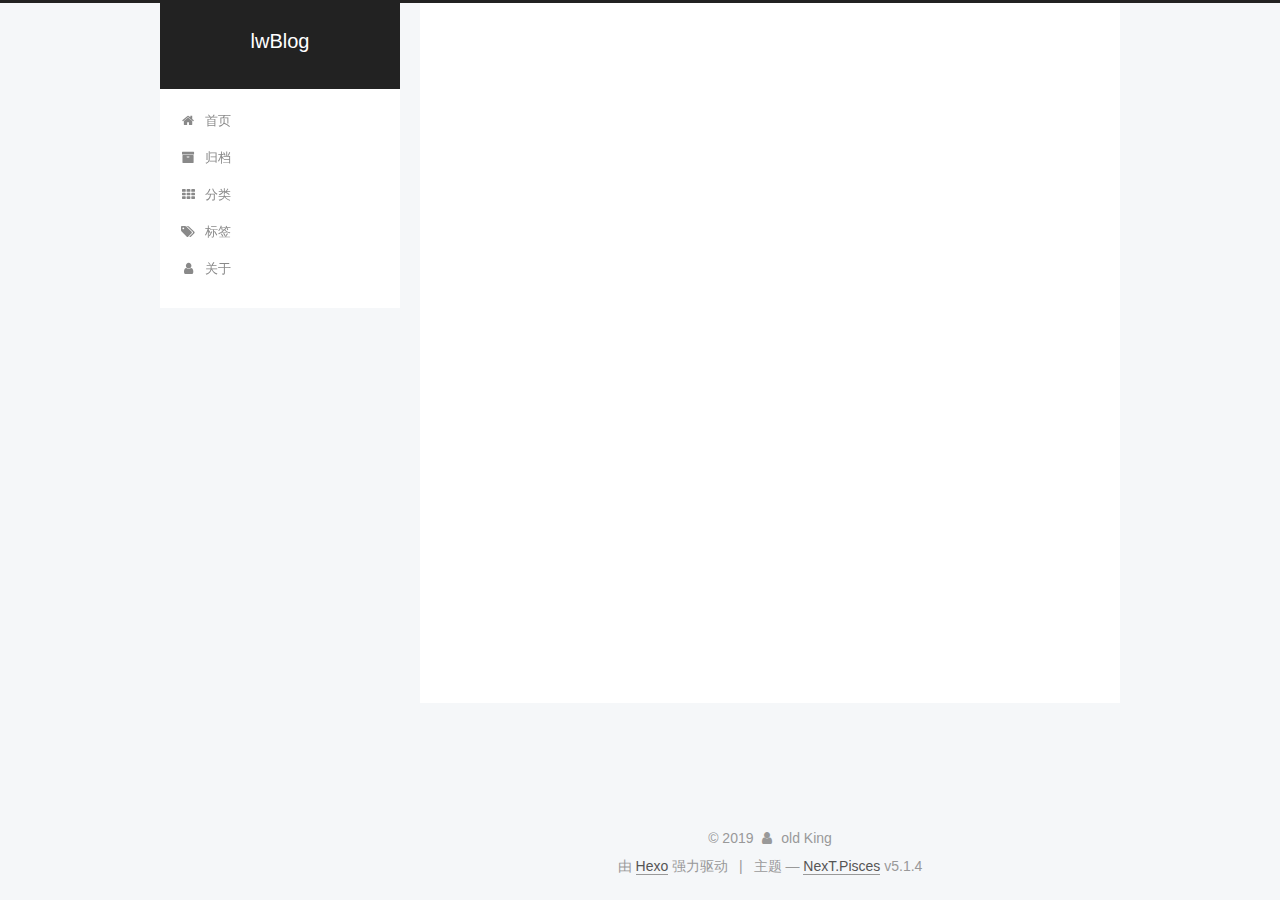
==== commit 75f2a129: "Site updated: 2019-04-23 09:20:11" ====
--- a/about/index.html
+++ b/about/index.html
@@ -5,7 +5,7 @@
   
 
 
-<html class="theme-next pisces use-motion" lang>
+<html class="theme-next pisces use-motion" lang="zh-Hans">
 <head><meta name="generator" content="Hexo 3.8.0">
   <meta charset="UTF-8">
 <meta http-equiv="X-UA-Compatible" content="IE=edge">
@@ -83,7 +83,7 @@
 <meta property="og:title" content="about">
 <meta property="og:url" content="http://yoursite.com/about/index.html">
 <meta property="og:site_name" content="lwBlog">
-<meta property="og:locale" content="default">
+<meta property="og:locale" content="zh-Hans">
 <meta property="og:updated_time" content="2019-04-22T09:58:23.138Z">
 <meta name="twitter:card" content="summary">
 <meta name="twitter:title" content="about">
@@ -102,7 +102,7 @@
     motion: {"enable":true,"async":false,"transition":{"post_block":"fadeIn","post_header":"slideDownIn","post_body":"slideDownIn","coll_header":"slideLeftIn","sidebar":"slideUpIn"}},
     duoshuo: {
       userId: '0',
-      author: 'Author'
+      author: '博主'
     },
     algolia: {
       applicationID: '',
@@ -134,7 +134,7 @@
 
 </head>
 
-<body itemscope itemtype="http://schema.org/WebPage" lang="default">
+<body itemscope itemtype="http://schema.org/WebPage" lang="zh-Hans">
 
   
   
@@ -182,7 +182,7 @@
             
               <i class="menu-item-icon fa fa-fw fa-home"></i> <br>
             
-            Home
+            首页
           </a>
         </li>
       
@@ -192,7 +192,7 @@
             
               <i class="menu-item-icon fa fa-fw fa-archive"></i> <br>
             
-            Archives
+            归档
           </a>
         </li>
       
@@ -202,7 +202,7 @@
             
               <i class="menu-item-icon fa fa-fw fa-th"></i> <br>
             
-            Categories
+            分类
           </a>
         </li>
       
@@ -212,7 +212,7 @@
             
               <i class="menu-item-icon fa fa-fw fa-tags"></i> <br>
             
-            Tags
+            标签
           </a>
         </li>
       
@@ -222,7 +222,7 @@
             
               <i class="menu-item-icon fa fa-fw fa-user"></i> <br>
             
-            About
+            关于
           </a>
         </li>
       
@@ -323,7 +323,7 @@
                 <a href="/archives/">
               
                   <span class="site-state-item-count">2</span>
-                  <span class="site-state-item-name">posts</span>
+                  <span class="site-state-item-name">日志</span>
                 </a>
               </div>
             
@@ -336,7 +336,7 @@
               <div class="site-state-item site-state-tags">
                 
                   <span class="site-state-item-count">1</span>
-                  <span class="site-state-item-name">tags</span>
+                  <span class="site-state-item-name">标签</span>
                 
               </div>
             
@@ -382,7 +382,7 @@
 </div>
 
 
-  <div class="powered-by">Powered by <a class="theme-link" target="_blank" href="https://hexo.io">Hexo</a></div>
+  <div class="powered-by">由 <a class="theme-link" target="_blank" href="https://hexo.io">Hexo</a> 强力驱动</div>
 
 
 
@@ -390,7 +390,7 @@
 
 
 
-  <div class="theme-info">Theme &mdash; <a class="theme-link" target="_blank" href="https://github.com/iissnan/hexo-theme-next">NexT.Pisces</a> v5.1.4</div>
+  <div class="theme-info">主题 &mdash; <a class="theme-link" target="_blank" href="https://github.com/iissnan/hexo-theme-next">NexT.Pisces</a> v5.1.4</div>
 
 
 
--- a/css/main.css
+++ b/css/main.css
@@ -1823,7 +1823,7 @@
   width: 4px;
   height: 4px;
   border-radius: 50%;
-  background: #ffffac;
+  background: #038aff;
 }
 .links-of-blogroll {
   font-size: 13px;
